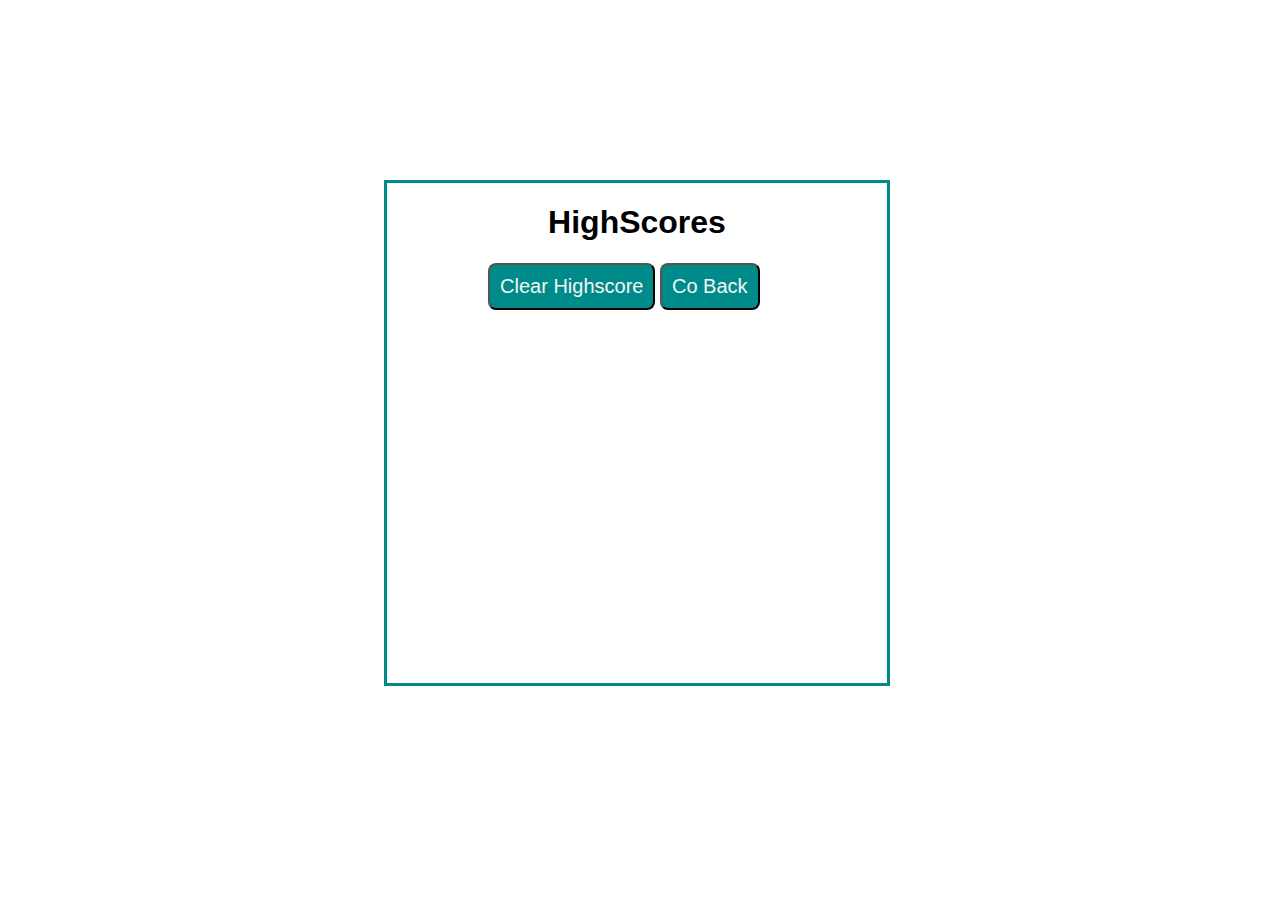
==== highscores.html @ 56e44962 "create html file for highscores" ====
<!DOCTYPE html>
<html lang="en">
  <head>
    <meta charset="UTF-8" />
    <meta http-equiv="X-UA-Compatible" content="IE=edge" />
    <meta name="viewport" content="width=device-width, initial-scale=1.0" />
    <link rel="stylesheet" href="./assets/css/style.css" />
    <title>HighScores</title>
  </head>
  <body>
    <!-- score page -->
    <div class="info-box">
      <!-- timer -->
      <div class="timer"></div>
      <!-- score content -->
      <div class="header">
        <h1>HighScores</h1>
        <ul class="highscore"></ul>
        <!-- buttons -->
        <button class="return">Co Back</button>
        <button class="clear">Clear Highscore</button>
      </div>
    </div>
    <script src="./assets/js/score.js"></script>
  </body>
</html>
---- assets/css/style.css ----
body {
    width: 100%;
    margin: auto;
    font-family: serif;
    font-family: 'Varela Round', sans-serif;
}
.info-box {
    position: absolute;
    left: 30%;
    top: 20%;
    width: 500px;
    height: 500px;
    border: 3px solid darkcyan;
}
#start-btn {
    background-color: darkcyan;
    margin-left: 33%;
    padding: 15px 32px;
    font-size: 20px;
    color:whitesmoke;
}
.header {
    margin: 20px;
}
.timer {
    float: right;
}
.return {
    background-color: darkcyan;
    position: relative;
    padding: 10px;
    font-size: 20px;
    color: whitesmoke;
    top: 30%;
    left: 55%;
    width: auto;
    text-align: center;
    text-decoration: none;
}
.clear {
    background-color: darkcyan;
    position: relative;
    padding: 10px;
    font-size: 20px;
    color: whitesmoke;
    top: 30%;
    right: 5%;
    text-align: center;
}
button {
    border-radius: 8px;
}
textarea {
    width: 90%;
    margin: 20px;
}
#submit {
    background-color: darkcyan;
    margin-left: 33%;
    padding: 15px 32px;
    font-size: 20px;
    color: whitesmoke;
}
label {
    margin-right: 10px;
}
input {
    margin-bottom: 20px;
    width: 50%;
    border: 1px solid lightgray;
}
h1 {
    text-align: center;
}
li {
    background-color: #18c9c9;
    margin-top: 10px;
    padding: 5px 15px;
    width: 80%;
    font-size: 18px;
    color: whitesmoke;
    text-align: center;
}
#createDiv {
    margin-top: 20px;
    border-top: 1px solid lightgray;
    text-align: center;
}
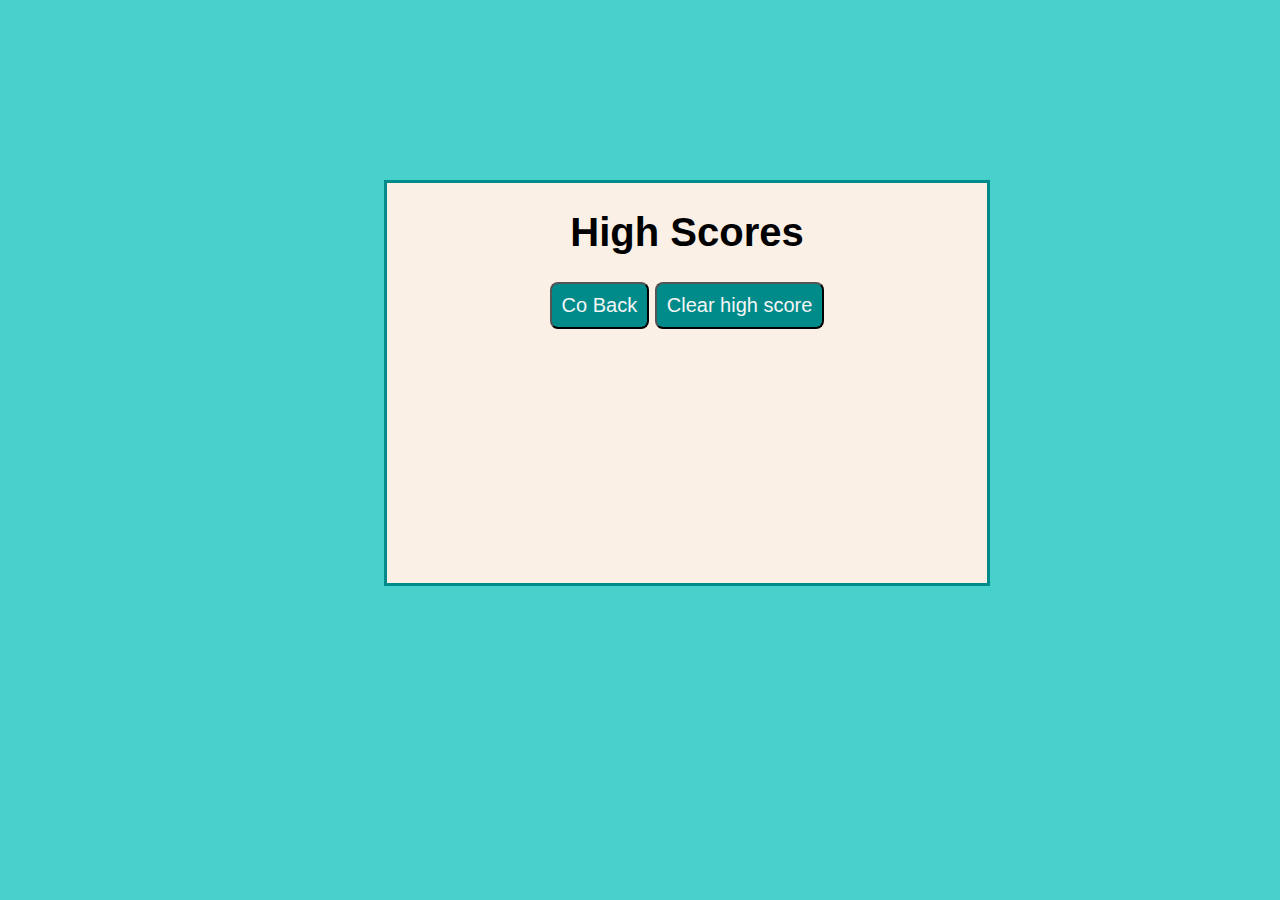
==== commit aec78986: "update style.css" ====
--- a/highscores.html
+++ b/highscores.html
@@ -10,15 +10,13 @@
   <body>
     <!-- score page -->
     <div class="info-box">
-      <!-- timer -->
-      <div class="timer"></div>
       <!-- score content -->
       <div class="header">
-        <h1>HighScores</h1>
+        <h1>High Scores</h1>
         <ul class="highscore"></ul>
         <!-- buttons -->
         <button class="return">Co Back</button>
-        <button class="clear">Clear Highscore</button>
+        <button class="clear">Clear high score</button>
       </div>
     </div>
     <script src="./assets/js/score.js"></script>
--- a/assets/css/style.css
+++ b/assets/css/style.css
@@ -1,88 +1,106 @@
 body {
-    width: 100%;
-    margin: auto;
-    font-family: serif;
-    font-family: 'Varela Round', sans-serif;
+  width: 100%;
+  margin: auto;
+  font-family: serif;
+  font-family: "Varela Round", sans-serif;
+  font-size: 20px;
+  text-align: center;
+  background-color: mediumturquoise;
+}
+.score a {
+  position: absolute;
+  padding-left: 5%;
+  padding-top: 3%;
+  font-size: 25px;
+  color: black;
+  text-decoration: none;
+}
+.score a:hover {
+    color: linen;
 }
 .info-box {
-    position: absolute;
-    left: 30%;
-    top: 20%;
-    width: 500px;
-    height: 500px;
-    border: 3px solid darkcyan;
+  position: absolute;
+  left: 30%;
+  top: 20%;
+  width: 600px;
+  height: 400px;
+  border: 3px solid darkcyan;
+  background-color: linen;
 }
 #start-btn {
-    background-color: darkcyan;
-    margin-left: 33%;
-    padding: 15px 32px;
-    font-size: 20px;
-    color:whitesmoke;
+  background-color: darkcyan;
+  padding: 15px 32px;
+  font-size: 20px;
+  color: whitesmoke;
 }
 .header {
-    margin: 20px;
+  margin: 20px;
+}
+.header p {
+    font-size: 25px;
+    text-align: center;
 }
 .timer {
-    float: right;
+  float: right;
+}
+
+.clear {
+  background-color: darkcyan;
+  position: relative;
+  padding: 10px;
+  font-size: 20px;
+  color: whitesmoke;
+  text-align: center;
 }
 .return {
-    background-color: darkcyan;
-    position: relative;
-    padding: 10px;
-    font-size: 20px;
-    color: whitesmoke;
-    top: 30%;
-    left: 55%;
-    width: auto;
-    text-align: center;
-    text-decoration: none;
-}
-.clear {
-    background-color: darkcyan;
-    position: relative;
-    padding: 10px;
-    font-size: 20px;
-    color: whitesmoke;
-    top: 30%;
-    right: 5%;
-    text-align: center;
+  background-color: darkcyan;
+  position: relative;
+  padding: 10px;
+  font-size: 20px;
+  color: whitesmoke;
+  width: auto;
+  text-align: center;
+  text-decoration: none;
 }
 button {
-    border-radius: 8px;
+  border-radius: 8px;
 }
 textarea {
-    width: 90%;
-    margin: 20px;
+  width: 90%;
+  margin: 20px;
 }
 #submit {
-    background-color: darkcyan;
-    margin-left: 33%;
-    padding: 15px 32px;
-    font-size: 20px;
-    color: whitesmoke;
+  background-color: darkcyan;
+  font-size: 20px;
+  color: whitesmoke;
 }
-label {
-    margin-right: 10px;
+#label {
+  margin-right: 10px;
 }
-input {
-    margin-bottom: 20px;
-    width: 50%;
-    border: 1px solid lightgray;
+#input {
+  margin-right: 30px;
+  width: 30%;
+  border: 1px solid lightgray;
 }
 h1 {
-    text-align: center;
+  text-align: center;
 }
 li {
-    background-color: #18c9c9;
-    margin-top: 10px;
-    padding: 5px 15px;
-    width: 80%;
-    font-size: 18px;
-    color: whitesmoke;
-    text-align: center;
+  background-color: darkcyan;
+  margin-top: 10px;
+  padding: 5px 15px;
+  width: 80%;
+  font-size: 18px;
+  color: whitesmoke;
+  text-align: center;
+}
+li:hover {
+  background-color: #18c9c9;
 }
 #createDiv {
-    margin-top: 20px;
-    border-top: 1px solid lightgray;
-    text-align: center;
+  margin-top: 20px;
+  border-top: 1px solid lightgray;
+  text-align: center;
+  font-style: italic;
+  color:gray;
 }
